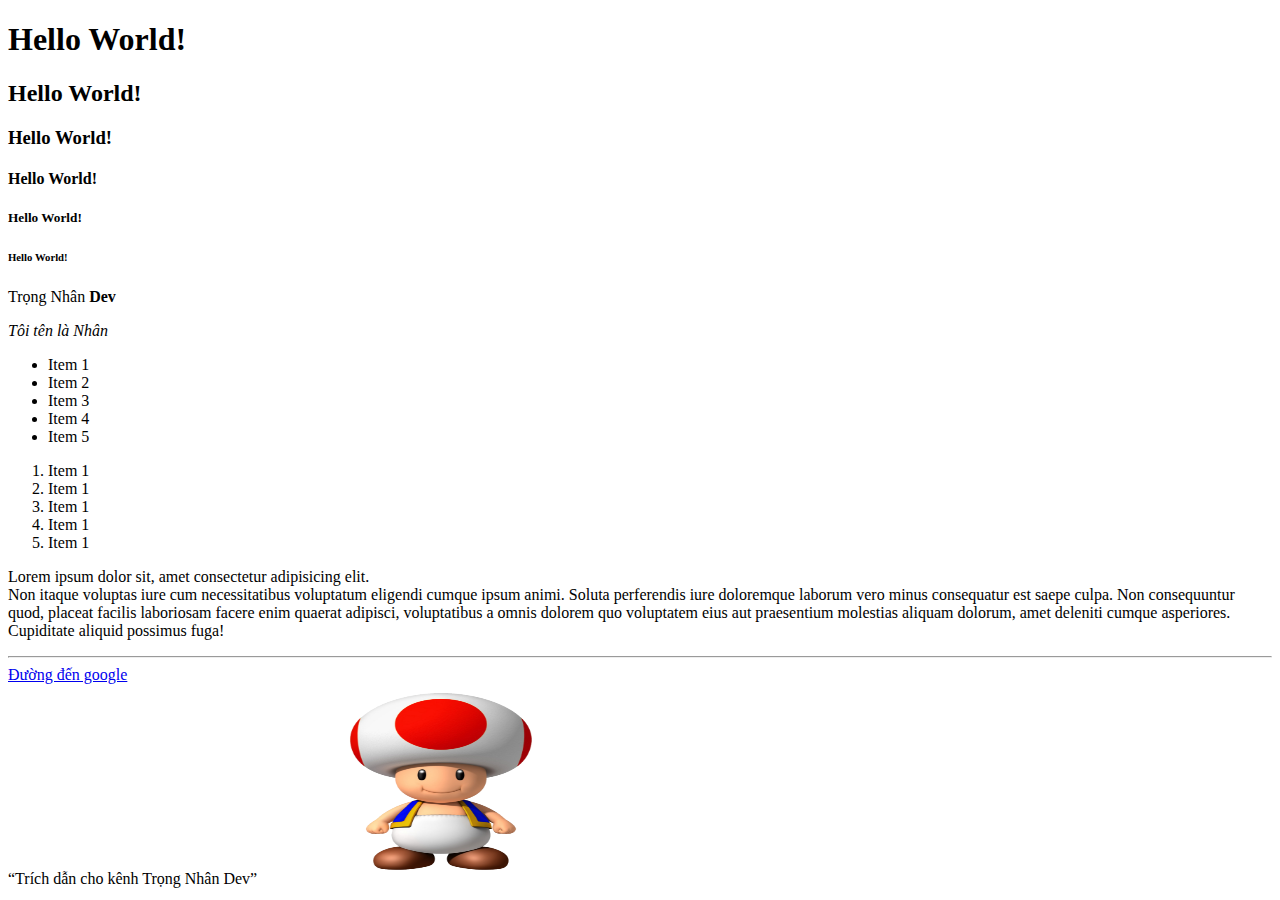
==== index.html @ 8dc05d62 "html basic" ====
<!DOCTYPE html>
<html lang="en">
<head>
    <meta charset="UTF-8">
    <meta name="viewport" content="width=device-width, initial-scale=1.0">
    <title>Document</title>
</head>
<body>
    <!-- H1 -> h6 là thẻ tiêu đề của 1 đoạn văn (title) -->
    <h1>Hello World!</h1>
    <h2>Hello World!</h2>
    <h3>Hello World!</h3>
    <h4>Hello World!</h4>
    <h5>Hello World!</h5>
    <h6>Hello World!</h6>
    <!-- p là định dạng đoạn văn -->
    <p>Trọng Nhân <strong>Dev</strong> </p> 
    <em>Tôi tên là Nhân</em>
    <!-- Thẻ strong in đậm + thẻ em in nghiên -->


    <!-- Sup cho chữ trong nhan dev -->
    <!-- <sup>Channel</sup> -->


    <!-- Sub cho chữ trọng nhân dev  -->
    <!-- <sub>Channel</sub> -->

    <!-- <small>Channel</small> -->


    <!-- ul bất trình tự  -->
    <ul>
        <li>Item 1</li>
        <li>Item 2</li>
        <li>Item 3</li>
        <li>Item 4</li>
        <li>Item 5</li>
    </ul>

    <!-- ol có trình tự  -->
    <ol>
        <li>Item 1</li>
        <li>Item 1</li>
        <li>Item 1</li>
        <li>Item 1</li>
        <li>Item 1</li>
    </ol>
    
    <!-- br là thẻ ngắt dòng -->
    <p>Lorem ipsum dolor sit, amet consectetur adipisicing elit.<br/> Non itaque voluptas iure cum necessitatibus voluptatum eligendi cumque ipsum animi. Soluta perferendis iure doloremque laborum vero minus consequatur est saepe culpa.
    Non consequuntur quod, placeat facilis laboriosam facere enim quaerat adipisci, voluptatibus a omnis dolorem quo voluptatem eius aut praesentium molestias aliquam dolorum, amet deleniti cumque asperiores. Cupiditate aliquid possimus fuga!</p>
    <hr>

    <!-- liên kết đến google -->
    <a href="https://www.youtube.com/@trongnhandev" target="_blank">Đường đến google</a> <br/>

    <!-- Thẻ trích dẫn -->
    <q cite="https://www.youtube.com/@trongnhandev">Trích dẫn cho kênh Trọng Nhân Dev</q>

    <!-- Thẻ hình ảnh -->
    <img src="./images/mario.png" alt="Ảnh của Mario" width="350" height="200">
</body>
</html>
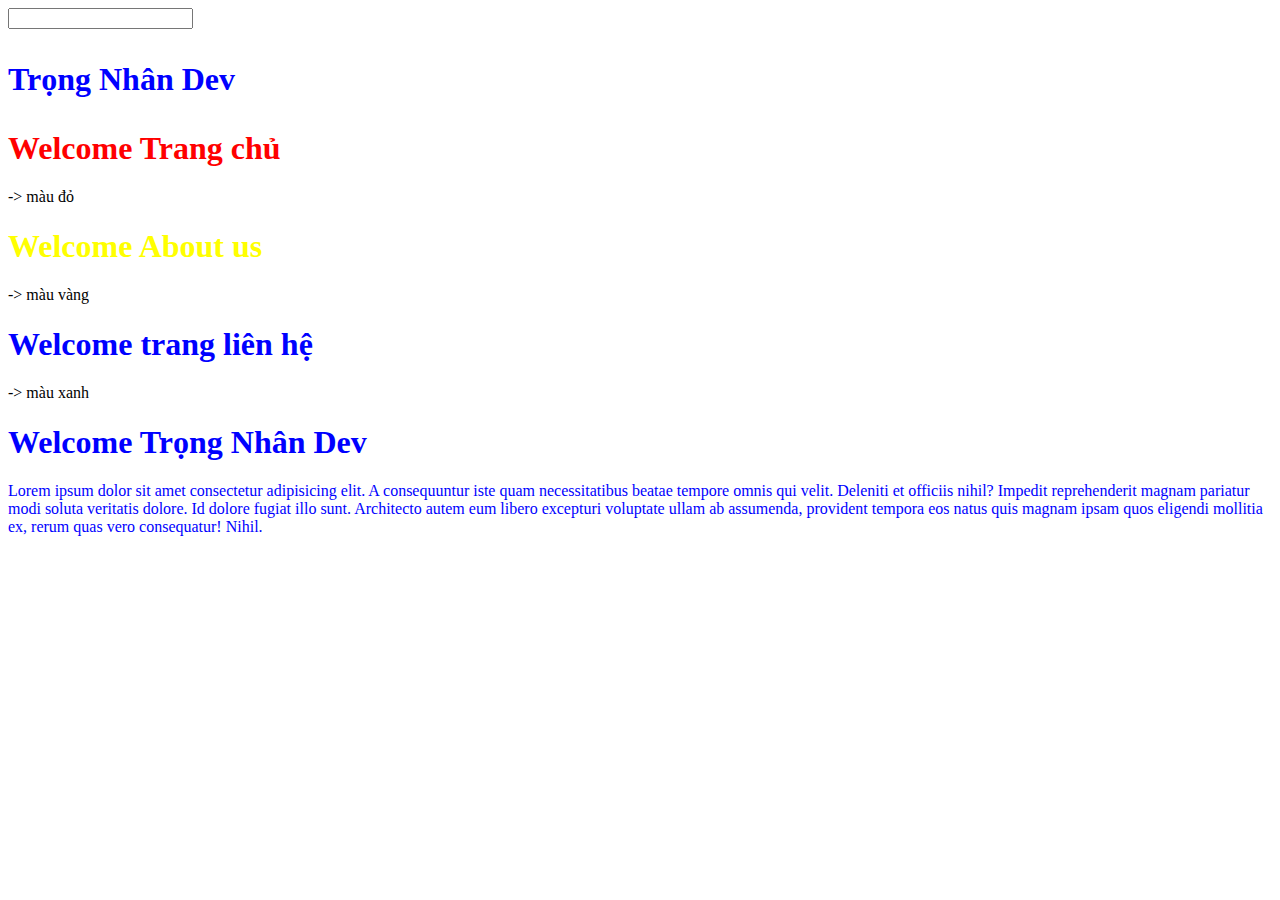
==== commit 8266aee7: "html basic bai 2" ====
--- a/index.html
+++ b/index.html
@@ -1,64 +1,83 @@
 <!DOCTYPE html>
-<html lang="en">
+<input lang="en">
 <head>
     <meta charset="UTF-8">
     <meta name="viewport" content="width=device-width, initial-scale=1.0">
     <title>Document</title>
+    <style>
+        div {
+            color: blue!important;
+        }
+        .h1 {
+            color:blue;
+        }
+        .h1.maudo {
+            color: red !important;
+        }
+        
+        .h1.mauvang {
+            color:yellow !important;
+        }
+        
+        .h1.mauxanh {
+            color:blue !important;
+        }
+    </style>
 </head>
 <body>
-    <!-- H1 -> h6 là thẻ tiêu đề của 1 đoạn văn (title) -->
-    <h1>Hello World!</h1>
-    <h2>Hello World!</h2>
-    <h3>Hello World!</h3>
-    <h4>Hello World!</h4>
-    <h5>Hello World!</h5>
-    <h6>Hello World!</h6>
-    <!-- p là định dạng đoạn văn -->
-    <p>Trọng Nhân <strong>Dev</strong> </p> 
-    <em>Tôi tên là Nhân</em>
-    <!-- Thẻ strong in đậm + thẻ em in nghiên -->
 
+    <!-- Bài 2: Tạo Form HTML -->
+    <!-- <form action="https://www.youtube.com/@trongnhandev">
+        <label for="hoten">Nhập họ tên: </label> <br>
+        <input type="text" name="" id="" placeholder="Nhập tên bạn vào" required> <br>
 
-    <!-- Sup cho chữ trong nhan dev -->
-    <!-- <sup>Channel</sup> -->
+        <label for="email">Nhập email: </label> <br>
+        <input type="email" name="" id="" placeholder="Nhập email bạn vào" required> <br>
 
+        <label for="">Thông tin số điện thoại</label> <br>
+        <input type="number" name="" id="" value="0708375960"> <br>
 
-    <!-- Sub cho chữ trọng nhân dev  -->
-    <!-- <sub>Channel</sub> -->
+        <input type="date" name="" id=""> <br>
 
-    <!-- <small>Channel</small> -->
+        <select name="" id="">
+            <option value="" selected>Vui lòng chọn đáp án đúng</option>
+            <option value="">A</option>
+            <option value="">B</option>
+            <option value="">C</option>
+        </select> <br>
+        
+        <label for="">Giới tính:</label>
+        <input type="radio" name="gender" id="">Nam</fo>
+        <input type="radio" name="gender" id="">Nữ</input>
 
+        <br/>
 
-    <!-- ul bất trình tự  -->
-    <ul>
-        <li>Item 1</li>
-        <li>Item 2</li>
-        <li>Item 3</li>
-        <li>Item 4</li>
-        <li>Item 5</li>
-    </ul>
+        <label for="">Bạn có thích du lịch không</label> 
+        <input type="checkbox" name="yes" id="">Có</input>
+        <input type="checkbox" name="no" id="">Không</input>
+        <br>
+        <input type="submit" value="Gửi thông tin"> <br>
+    </form> -->
 
-    <!-- ol có trình tự  -->
-    <ol>
-        <li>Item 1</li>
-        <li>Item 1</li>
-        <li>Item 1</li>
-        <li>Item 1</li>
-        <li>Item 1</li>
-    </ol>
-    
-    <!-- br là thẻ ngắt dòng -->
-    <p>Lorem ipsum dolor sit, amet consectetur adipisicing elit.<br/> Non itaque voluptas iure cum necessitatibus voluptatum eligendi cumque ipsum animi. Soluta perferendis iure doloremque laborum vero minus consequatur est saepe culpa.
-    Non consequuntur quod, placeat facilis laboriosam facere enim quaerat adipisci, voluptatibus a omnis dolorem quo voluptatem eius aut praesentium molestias aliquam dolorum, amet deleniti cumque asperiores. Cupiditate aliquid possimus fuga!</p>
-    <hr>
+    <!-- inline css -->
+    <!-- <div style="color:red;">
+        <h1>Welcome Trọng Nhân Dev</h1>
+    </div> -->
+    <h1 class="h1">
+        <p class="maudo">
+        Trọng Nhân Dev
+        </p>
+    </h1>
+    <h1 class="h1 maudo">Welcome Trang chủ</h1> -> màu đỏ 
+    <h1 class="h1 mauvang">Welcome About us</h1> -> màu vàng
+    <h1 class="h1 mauxanh">Welcome trang liên hệ</h1> -> màu xanh 
+    <div class="text-1">
+        <h1>Welcome Trọng Nhân Dev</h1>
+    </div>
 
-    <!-- liên kết đến google -->
-    <a href="https://www.youtube.com/@trongnhandev" target="_blank">Đường đến google</a> <br/>
-
-    <!-- Thẻ trích dẫn -->
-    <q cite="https://www.youtube.com/@trongnhandev">Trích dẫn cho kênh Trọng Nhân Dev</q>
-
-    <!-- Thẻ hình ảnh -->
-    <img src="./images/mario.png" alt="Ảnh của Mario" width="350" height="200">
+    <div class="text-2">
+        <p>Lorem ipsum dolor sit amet consectetur adipisicing elit. A consequuntur iste quam necessitatibus beatae tempore omnis qui velit. Deleniti et officiis nihil? Impedit reprehenderit magnam pariatur modi soluta veritatis dolore.
+        Id dolore fugiat illo sunt. Architecto autem eum libero excepturi voluptate ullam ab assumenda, provident tempora eos natus quis magnam ipsam quos eligendi mollitia ex, rerum quas vero consequatur! Nihil.</p>
+    </div>
 </body>
 </html>